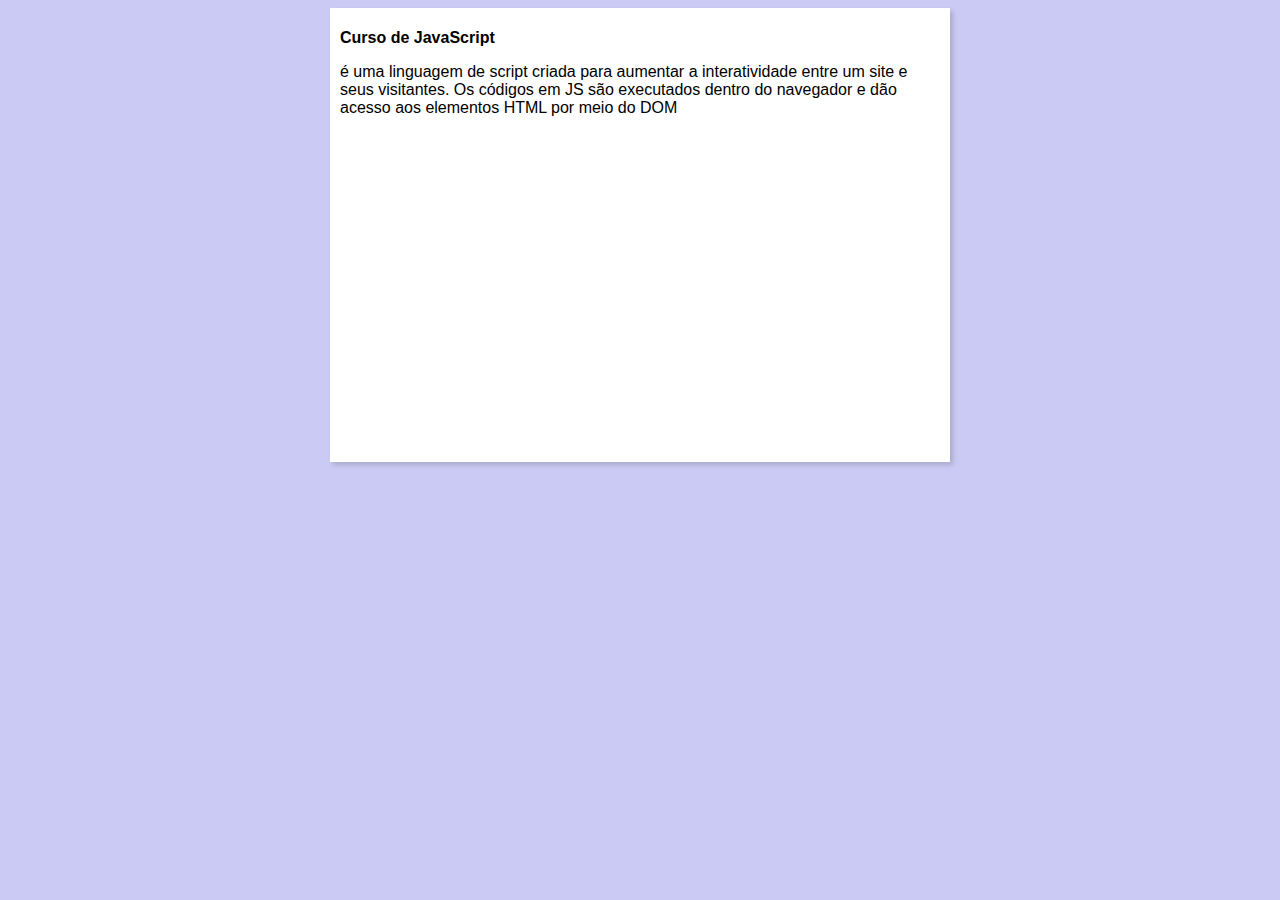
==== curso-java.html @ b0706062 "alterações no design" ====
<!DOCTYPE html>
<html lang="pt-br">
<head>
    <meta charset="UTF-8">
    <meta name="viewport" content="widht=device=width,initial-scale=1.0">
    <title>Curso de JavaScript</title>
    <link rel="stylesheet" href="estilos/style.css">
</head>    
<body>
    <main>
        <header>
            <h1>Curso de JavaScript</h1>
        </header>
        <article>
            <p><abbr title="JavaScript"></abbr> é uma linguagem de script criada para aumentar a interatividade entre um site e seus visitantes. Os códigos em JS são executados dentro do navegador e dão acesso aos elementos HTML por meio do DOM</p>

            <iframe width="560" height="315" src="https://www.youtube.com/embed/Ptbk2af68e8" title="YouTube video player" frameborder="0" allow="accelerometer; autoplay; clipboard-write; encrypted-media; gyroscope; picture-in-picture" allowfullscreen></iframe>

        </article>
    </main>
</body>
</html>
---- estilos/style.css ----
* {
    font-family: 'Franklin Gothic Medium', 'Arial Narrow', Arial, sans-serif;
    font-size: 16px;
}

body {
    background-color: rgba(189, 189, 241, 0.801);
}

img.lado {
    float: right;
}

main {
    background-color: white;
    width: 600px;
    margin: auto;
    padding: 10px;
    box-shadow: 3px 3px 5px rgba(0, 0, 0, 0.151);
}
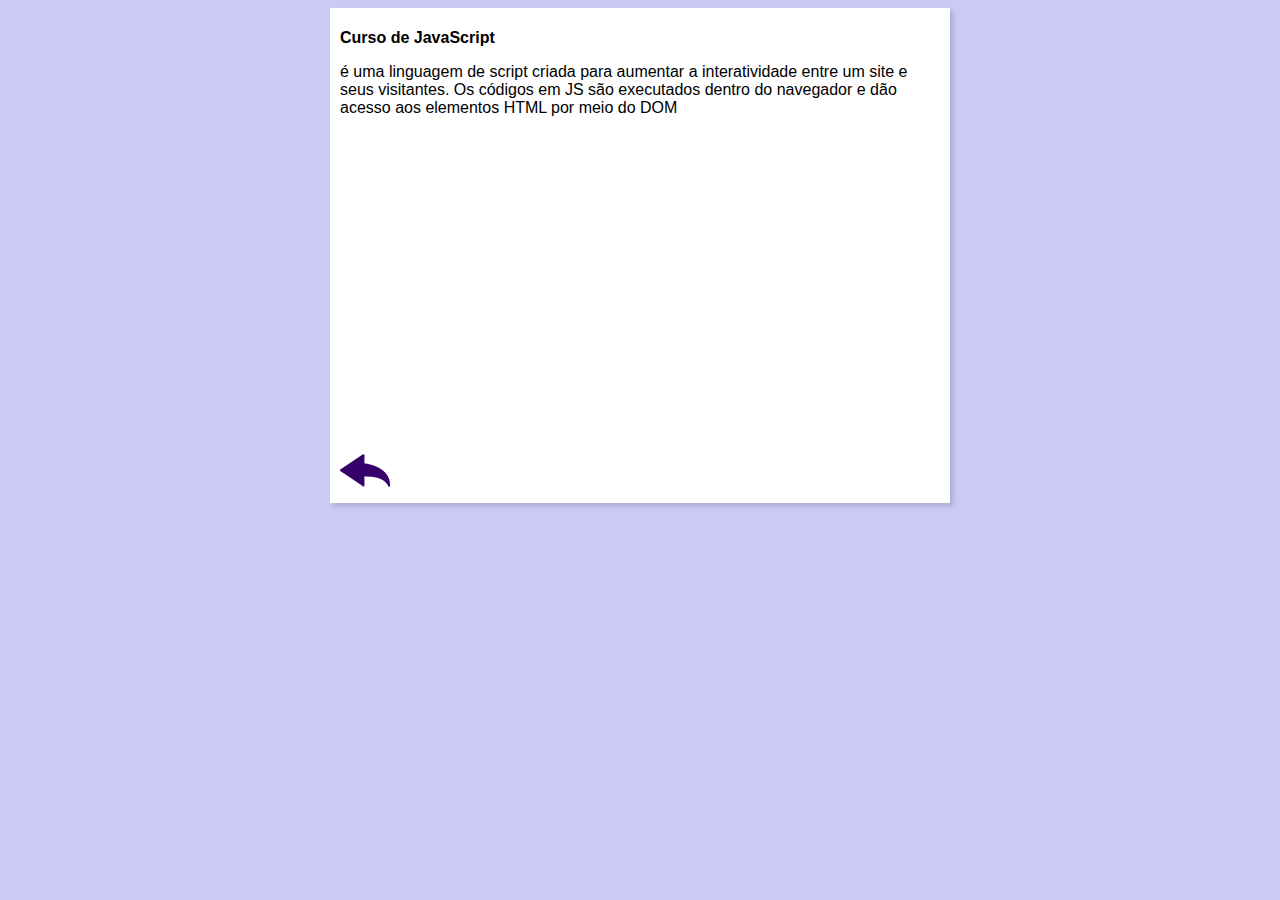
==== commit 64e887c1: "adicionando btn voltar curso js" ====
--- a/curso-java.html
+++ b/curso-java.html
@@ -16,6 +16,8 @@
 
             <iframe width="560" height="315" src="https://www.youtube.com/embed/Ptbk2af68e8" title="YouTube video player" frameborder="0" allow="accelerometer; autoplay; clipboard-write; encrypted-media; gyroscope; picture-in-picture" allowfullscreen></iframe>
 
+            <a href="index.html"><img src="imagens/btn-back.png" alt="Voltar"></a>
+
         </article>
     </main>
 </body>
